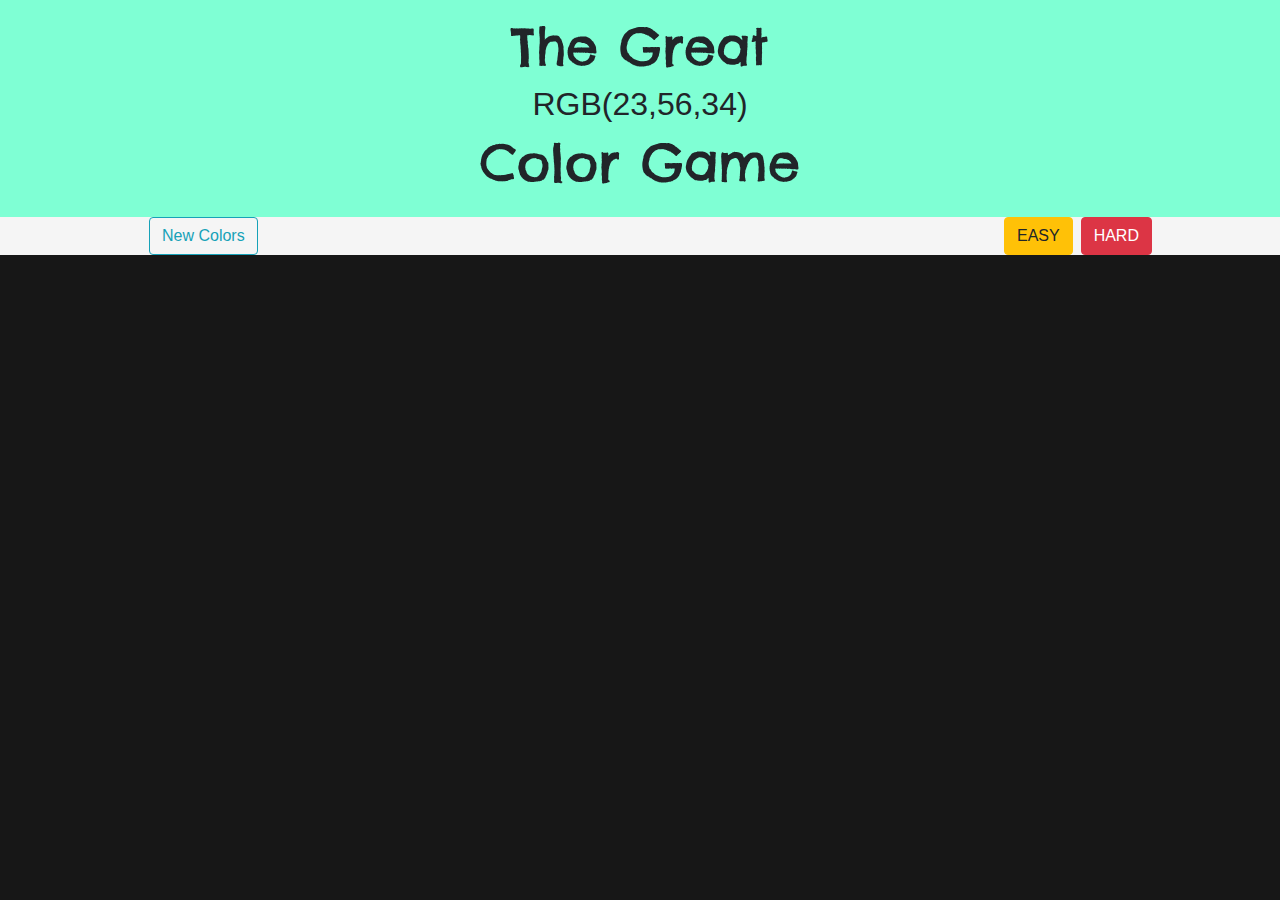
==== Color Game/index.html @ 2064fa54 "Color game project done." ====
<!DOCTYPE html>
<html lang="en">
<head>
<meta charset="UTF-8">
<meta name="viewport" content="width=device-width, initial-scale=1.0">
<meta http-equiv="X-UA-Compatible" content="ie=edge">
<meta name="Description" content="Enter your description here"/>
<link rel="stylesheet" href="https://cdnjs.cloudflare.com/ajax/libs/twitter-bootstrap/4.5.0/css/bootstrap.min.css">
<link rel="stylesheet" href="https://cdnjs.cloudflare.com/ajax/libs/font-awesome/5.13.0/css/all.min.css">
<link href="https://fonts.googleapis.com/css2?family=Chelsea+Market&display=swap" rel="stylesheet">
<link rel="stylesheet" href="app.css">
<title>RGB color game</title>
</head>
<body>

    <section id="header" class="container-fluid text-center py-3 px-0"> 
        <h1>The Great</h1>
        <h2 id="rgbValue">RGB(23,56,34)</h2>
        <h1>Color Game</h1>
    </section>

    <section id="nav" class="text-center" >
        <div class="row">

            <div class="col-4">
                <button id="newColor" class="btn btn-outline-info">New Colors</button>
            </div>

            <div class="col-4">
                <p id="msg" class="mb-0"></p>
            </div>

            <div class="col-2 d-flex justify-content-end px-1">
                <button  id="easy" class="btn btn-warning">EASY</button>
            </div>

            <div class="col-2 d-flex justify-content-start px-1">
                <button  id="hard" class="btn btn-danger">HARD</button>
            </div>

        </div>
        
    </section>

    <section id="boxes" class="container">
        <div class="row pt-4">
            <div  class="col-4"><button class="btn box" ></button> </div>
            <div  class="col-4"><button class="btn box"></button>  </div>
            <div  class="col-4"><button class="btn box"></button> </div>
        </div>
        <div id="hardLevel" class="row pt-3">
            <div  class="col-4"><button class="btn box " ></button> </div>
            <div  class="col-4"><button class="btn box"></button>  </div>
            <div  class="col-4"><button class="btn box"></button> </div>
        </div>
    </section>


<script src="https://cdnjs.cloudflare.com/ajax/libs/jquery/3.5.1/jquery.slim.min.js"></script>
<script src="https://cdnjs.cloudflare.com/ajax/libs/popper.js/1.16.1/umd/popper.min.js"></script>
<script src="https://cdnjs.cloudflare.com/ajax/libs/twitter-bootstrap/4.5.0/js/bootstrap.min.js"></script>
<script src="scriptNew.js"></script>
</body>
</html>
---- Color Game/app.css ----
body{
    background-color: #171717;
}
#header{
    background-color: aquamarine;
}
h1{
    font-family: 'Chelsea Market', cursive;
    font-size: 3.2rem;
}
h2{
    font-size: 2em;
    
}
#nav{
    background-color: whitesmoke;
}

#boxes button{
    width: inherit;
    height: 10rem;
    border-radius: 10px;
    background-color: transparent;
    visibility: hidden;
    
}
p{
    font-size: 1.3rem;
    font-weight: bold;
 

}
.easy{
    width: 1.5rem;
}
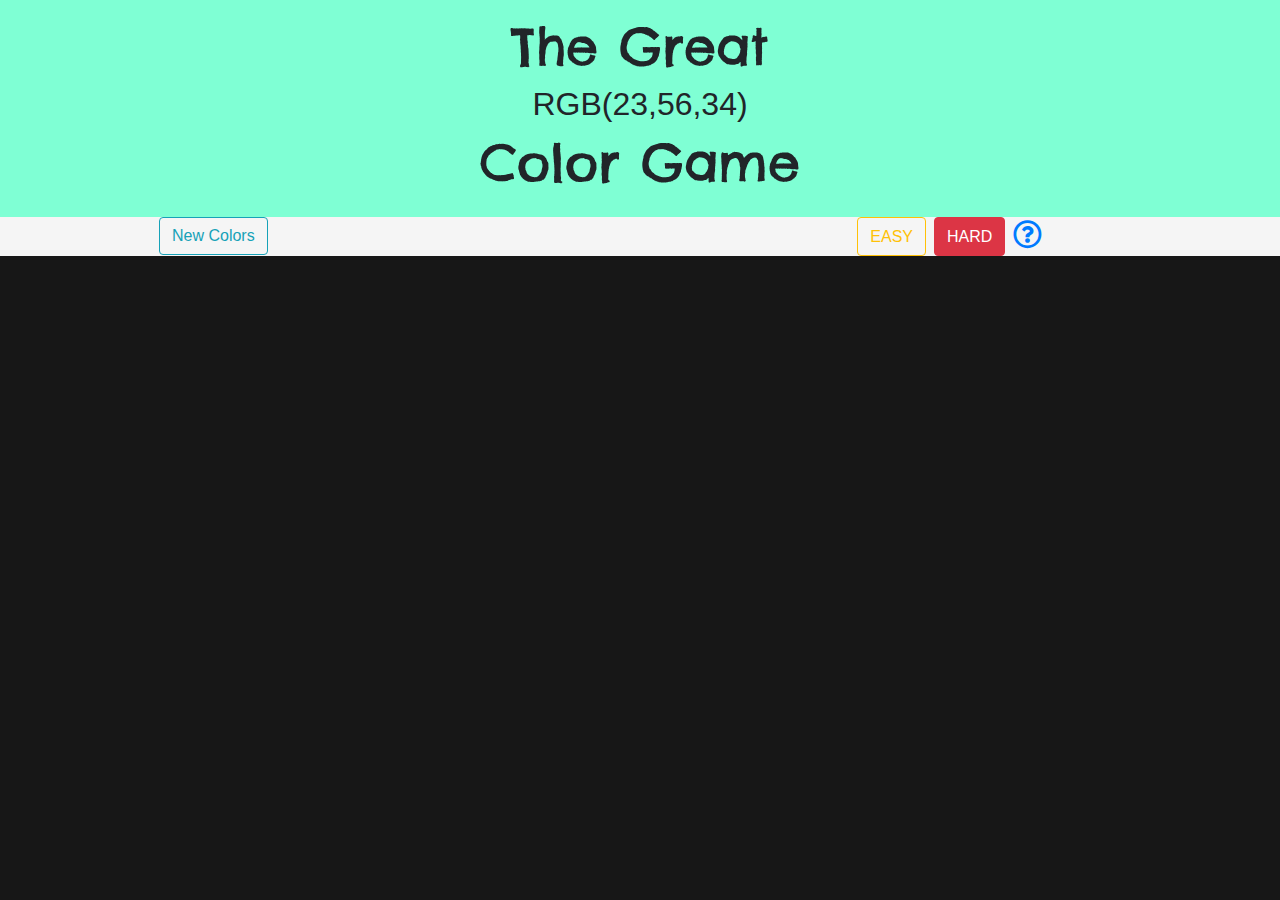
==== commit d222e8a6: "active buttons" ====
--- a/Color Game/index.html
+++ b/Color Game/index.html
@@ -4,10 +4,13 @@
 <meta charset="UTF-8">
 <meta name="viewport" content="width=device-width, initial-scale=1.0">
 <meta http-equiv="X-UA-Compatible" content="ie=edge">
-<meta name="Description" content="Enter your description here"/>
+<!-- Bootstrap 4 -->
 <link rel="stylesheet" href="https://cdnjs.cloudflare.com/ajax/libs/twitter-bootstrap/4.5.0/css/bootstrap.min.css">
 <link rel="stylesheet" href="https://cdnjs.cloudflare.com/ajax/libs/font-awesome/5.13.0/css/all.min.css">
 <link href="https://fonts.googleapis.com/css2?family=Chelsea+Market&display=swap" rel="stylesheet">
+ <!-- Font awesome -->
+ <link rel="stylesheet" href="https://use.fontawesome.com/releases/v5.4.1/css/all.css" integrity="sha384-5sAR7xN1Nv6T6+dT2mhtzEpVJvfS3NScPQTrOxhwjIuvcA67KV2R5Jz6kr4abQsz"
+ crossorigin="anonymous">
 <link rel="stylesheet" href="app.css">
 <title>RGB color game</title>
 </head>
@@ -19,7 +22,7 @@
         <h1>Color Game</h1>
     </section>
 
-    <section id="nav" class="text-center" >
+    <section id="nav" class="text-center container-fluid" >
         <div class="row">
 
             <div class="col-4">
@@ -30,12 +33,16 @@
                 <p id="msg" class="mb-0"></p>
             </div>
 
-            <div class="col-2 d-flex justify-content-end px-1">
-                <button  id="easy" class="btn btn-warning">EASY</button>
+            <div class="col-1.5 d-flex justify-content-end px-1">
+                <button  id="easy" class="btn btn-outline-warning">EASY</button>
             </div>
 
-            <div class="col-2 d-flex justify-content-start px-1">
-                <button  id="hard" class="btn btn-danger">HARD</button>
+            <div class="col-1.5 d-flex justify-content-start px-1">
+                <button  id="hard" class="btn btn-outline-danger active">HARD</button>
+            </div>
+
+            <div class="col-1 d-flex justify-content-start px-1 py-1">
+               <a href="https://www.w3schools.com/colors/colors_rgb.asp"><i class="far fa-question-circle"></i></a>
             </div>
 
         </div>
--- a/Color Game/app.css
+++ b/Color Game/app.css
@@ -10,7 +10,10 @@
 }
 h2{
     font-size: 2em;
-    
+
+}
+i{
+    font-size: 1.8rem;
 }
 #nav{
     background-color: whitesmoke;
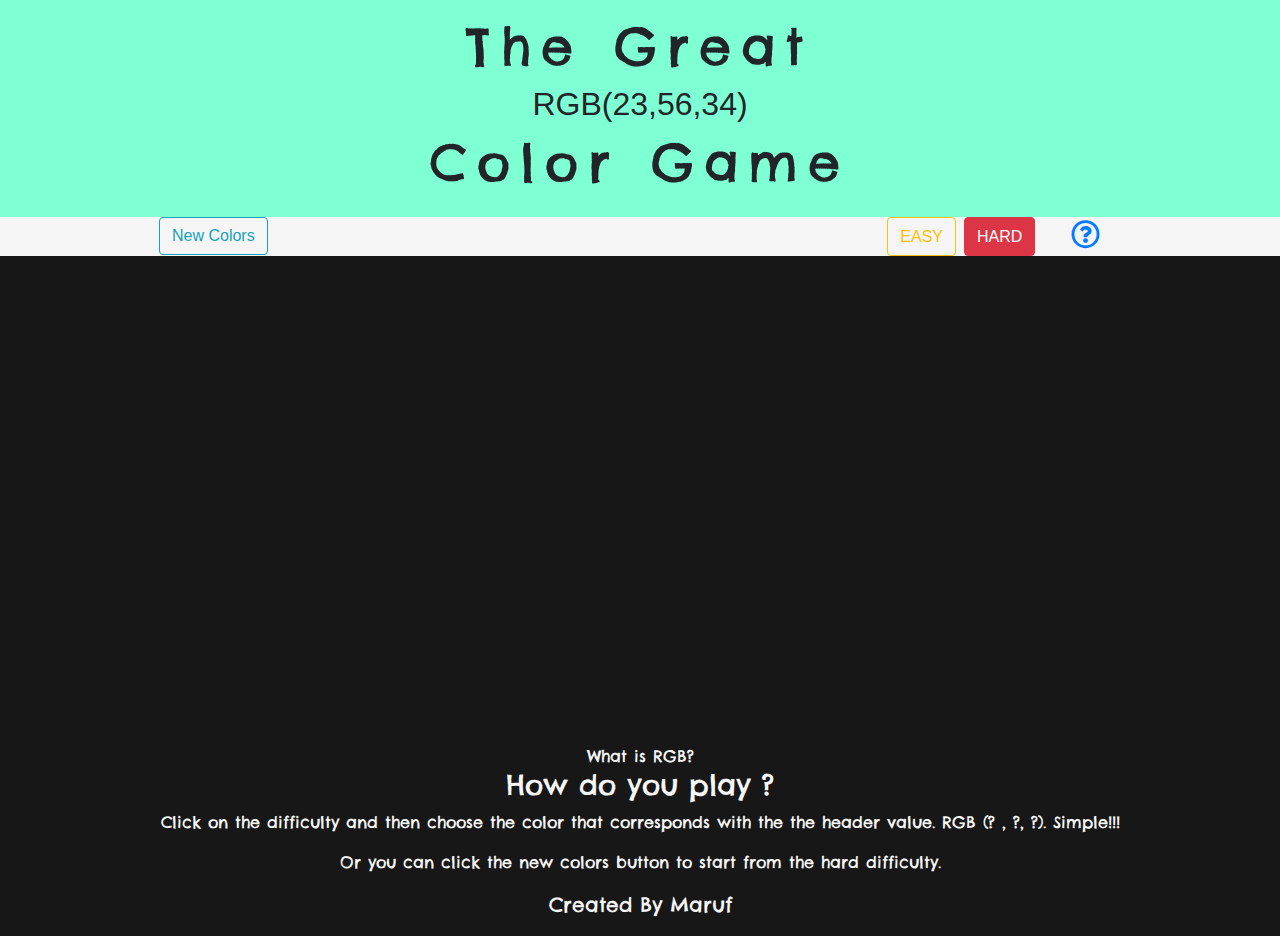
==== commit 61f4a1cd: "Good Luck and bottom nav added." ====
--- a/Color Game/index.html
+++ b/Color Game/index.html
@@ -33,11 +33,11 @@
                 <p id="msg" class="mb-0"></p>
             </div>
 
-            <div class="col-1.5 d-flex justify-content-end px-1">
+            <div class="col-1 d-flex justify-content-end px-1">
                 <button  id="easy" class="btn btn-outline-warning">EASY</button>
             </div>
 
-            <div class="col-1.5 d-flex justify-content-start px-1">
+            <div class="col-1 d-flex justify-content-start px-1">
                 <button  id="hard" class="btn btn-outline-danger active">HARD</button>
             </div>
 
@@ -50,6 +50,7 @@
     </section>
 
     <section id="boxes" class="container">
+        
         <div class="row pt-4">
             <div  class="col-4"><button class="btn box" ></button> </div>
             <div  class="col-4"><button class="btn box"></button>  </div>
@@ -62,6 +63,16 @@
         </div>
     </section>
 
+    <section id="bottomNavBar" class="d-flex text-center" >
+        <div class="container-fluid">
+            <a href="https://www.w3schools.com/colors/colors_rgb.asp"> What is RGB?</a>
+            <h3>How do you play ?</h3>
+            <p>Click on the difficulty and then choose the color that corresponds with the the header value. RGB (? , ?, ?). Simple!!!</p>
+            <p>Or you can click the new colors button to start from the hard difficulty.</p>
+            <p class="lead">Created By Maruf</p>
+        </div>
+    </section>
+
 
 <script src="https://cdnjs.cloudflare.com/ajax/libs/jquery/3.5.1/jquery.slim.min.js"></script>
 <script src="https://cdnjs.cloudflare.com/ajax/libs/popper.js/1.16.1/umd/popper.min.js"></script>
--- a/Color Game/app.css
+++ b/Color Game/app.css
@@ -7,6 +7,7 @@
 h1{
     font-family: 'Chelsea Market', cursive;
     font-size: 3.2rem;
+    letter-spacing: 10px;
 }
 h2{
     font-size: 2em;
@@ -27,12 +28,28 @@
     visibility: hidden;
     
 }
-p{
-    font-size: 1.3rem;
+#nav p{
+    font-family: 'Chelsea Market', cursive;
+    font-size: 1.4rem;
     font-weight: bold;
- 
+    /* color: whitesmoke; */
 
 }
 .easy{
     width: 1.5rem;
-}+}
+#bottomNavBar{
+    font-family: 'Chelsea Market', cursive;
+    color: whitesmoke;
+    margin-top: 10%;
+    
+}
+
+#bottomNavBar a{
+    color: whitesmoke;
+}
+#bottomNavBar a:hover{
+    color: aquamarine;
+    text-decoration: none;
+}
+
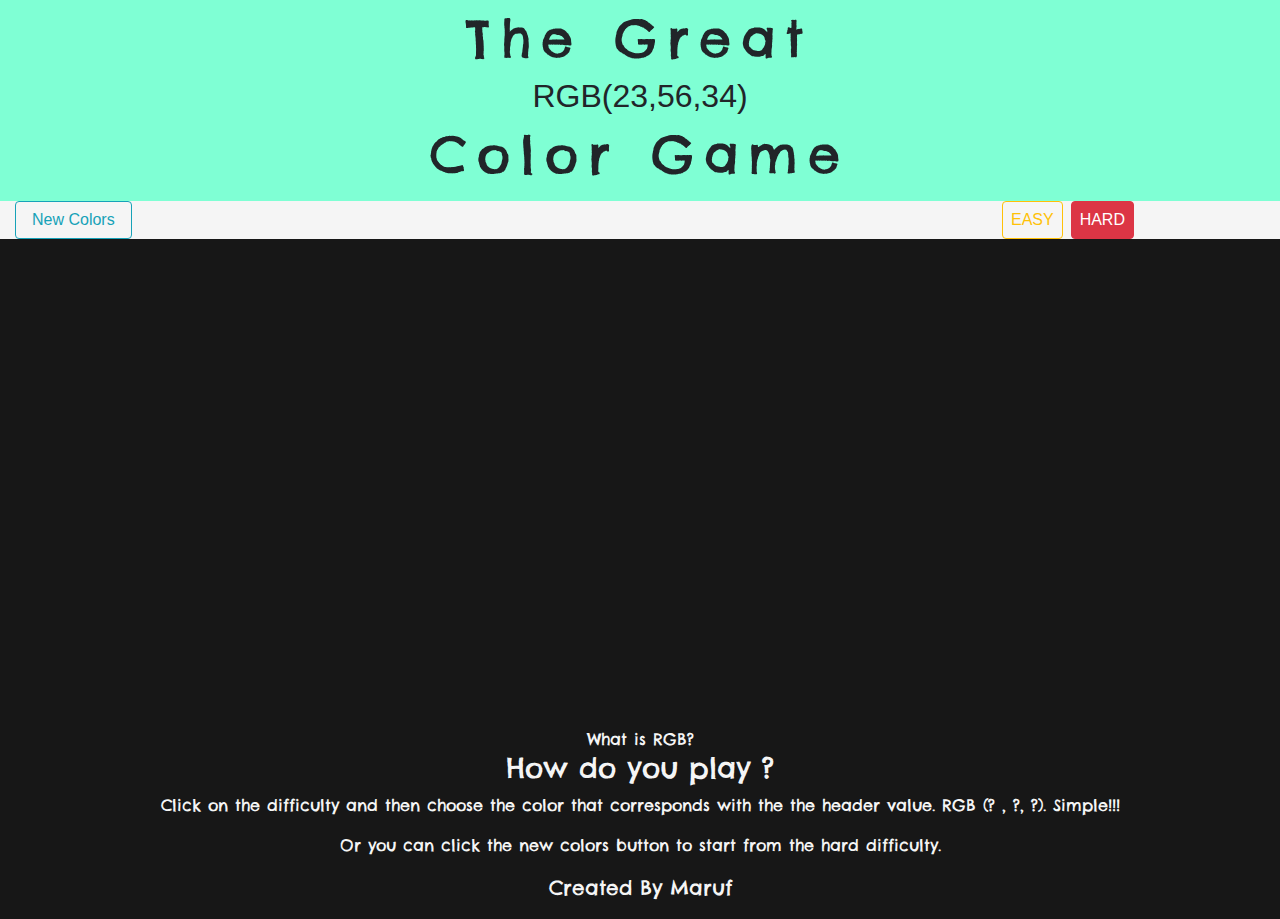
==== commit fe45515c: "fixed spacing issues." ====
--- a/Color Game/index.html
+++ b/Color Game/index.html
@@ -16,7 +16,7 @@
 </head>
 <body>
 
-    <section id="header" class="container-fluid text-center py-3 px-0"> 
+    <section id="header" class="container-fluid text-center py-2 px-0"> 
         <h1>The Great</h1>
         <h2 id="rgbValue">RGB(23,56,34)</h2>
         <h1>Color Game</h1>
@@ -24,25 +24,20 @@
 
     <section id="nav" class="text-center container-fluid" >
         <div class="row">
-
-            <div class="col-4">
-                <button id="newColor" class="btn btn-outline-info">New Colors</button>
+            <div class="col-4 d-flex align-content-end">
+                <button id="newColor" class="btn btn-outline-info px-1 px-sm-3">New Colors</button>
             </div>
 
             <div class="col-4">
                 <p id="msg" class="mb-0"></p>
             </div>
 
-            <div class="col-1 d-flex justify-content-end px-1">
-                <button  id="easy" class="btn btn-outline-warning">EASY</button>
+            <div class="col-2 d-flex align-content-end justify-content-end px-1  ">
+                <button  id="easy" class="btn btn-outline-warning  px-1 px-sm-2">EASY</button>
             </div>
 
-            <div class="col-1 d-flex justify-content-start px-1">
-                <button  id="hard" class="btn btn-outline-danger active">HARD</button>
-            </div>
-
-            <div class="col-1 d-flex justify-content-start px-1 py-1">
-               <a href="https://www.w3schools.com/colors/colors_rgb.asp"><i class="far fa-question-circle"></i></a>
+            <div class="col-2 d-flex align-content-end justify-content-start px-1 ">
+                <button  id="hard" class="btn btn-outline-danger active px-1 px-sm-2">HARD</button>
             </div>
 
         </div>
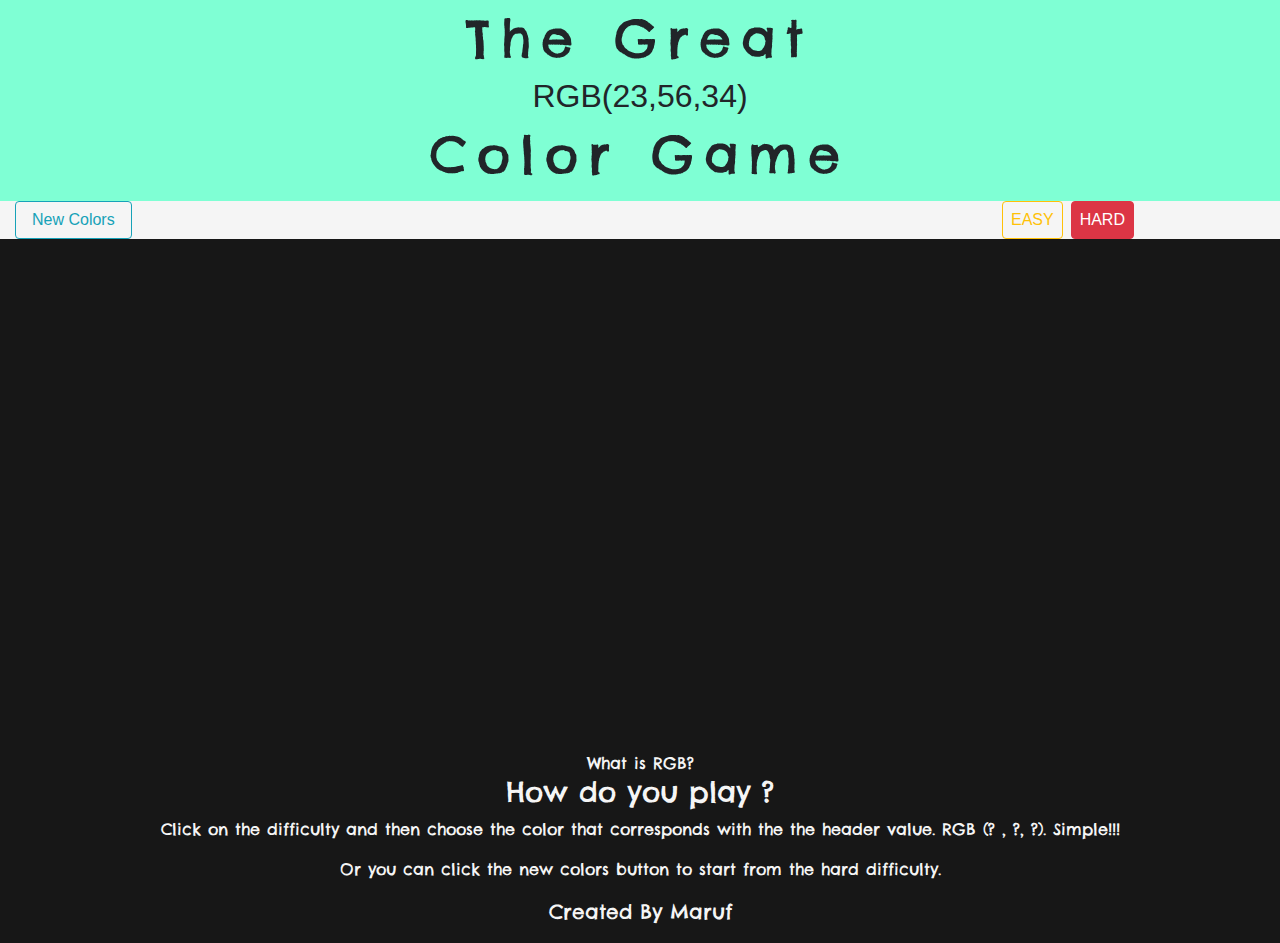
==== commit 8285324a: "Made the scoring system hidden." ====
--- a/Color Game/index.html
+++ b/Color Game/index.html
@@ -44,9 +44,16 @@
         
     </section>
 
+    <section id="score" >
+        <div class="container-fluid text-center text-black py-2">
+            Total points= <span id="myScore" >My Score</span> / <span id="gamesPlayed" >Total Score</span>
+        </div>
+
+    </section>
+
     <section id="boxes" class="container">
         
-        <div class="row pt-4">
+        <div class="row pt-2">
             <div  class="col-4"><button class="btn box" ></button> </div>
             <div  class="col-4"><button class="btn box"></button>  </div>
             <div  class="col-4"><button class="btn box"></button> </div>
--- a/Color Game/app.css
+++ b/Color Game/app.css
@@ -52,4 +52,9 @@
     color: aquamarine;
     text-decoration: none;
 }
+#score{
+    font-family: 'Chelsea Market', cursive;
+    color: whitesmoke;
+    visibility: hidden;
+}
 
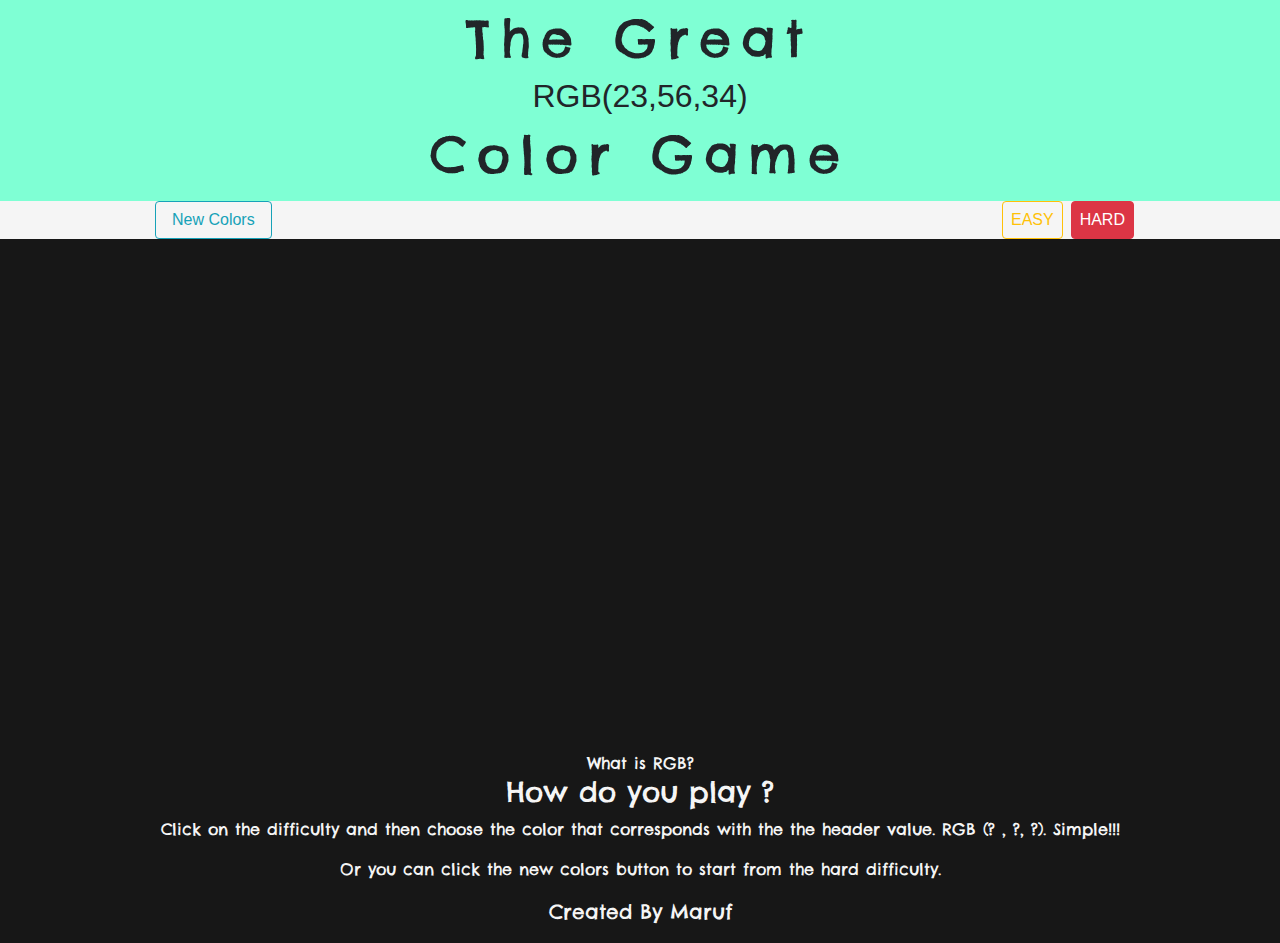
==== commit c4afe984: "spacing issue fixed." ====
--- a/Color Game/index.html
+++ b/Color Game/index.html
@@ -24,7 +24,7 @@
 
     <section id="nav" class="text-center container-fluid" >
         <div class="row">
-            <div class="col-4 d-flex align-content-end">
+            <div class="col-4 d-flex justify-content-center">
                 <button id="newColor" class="btn btn-outline-info px-1 px-sm-3">New Colors</button>
             </div>
 
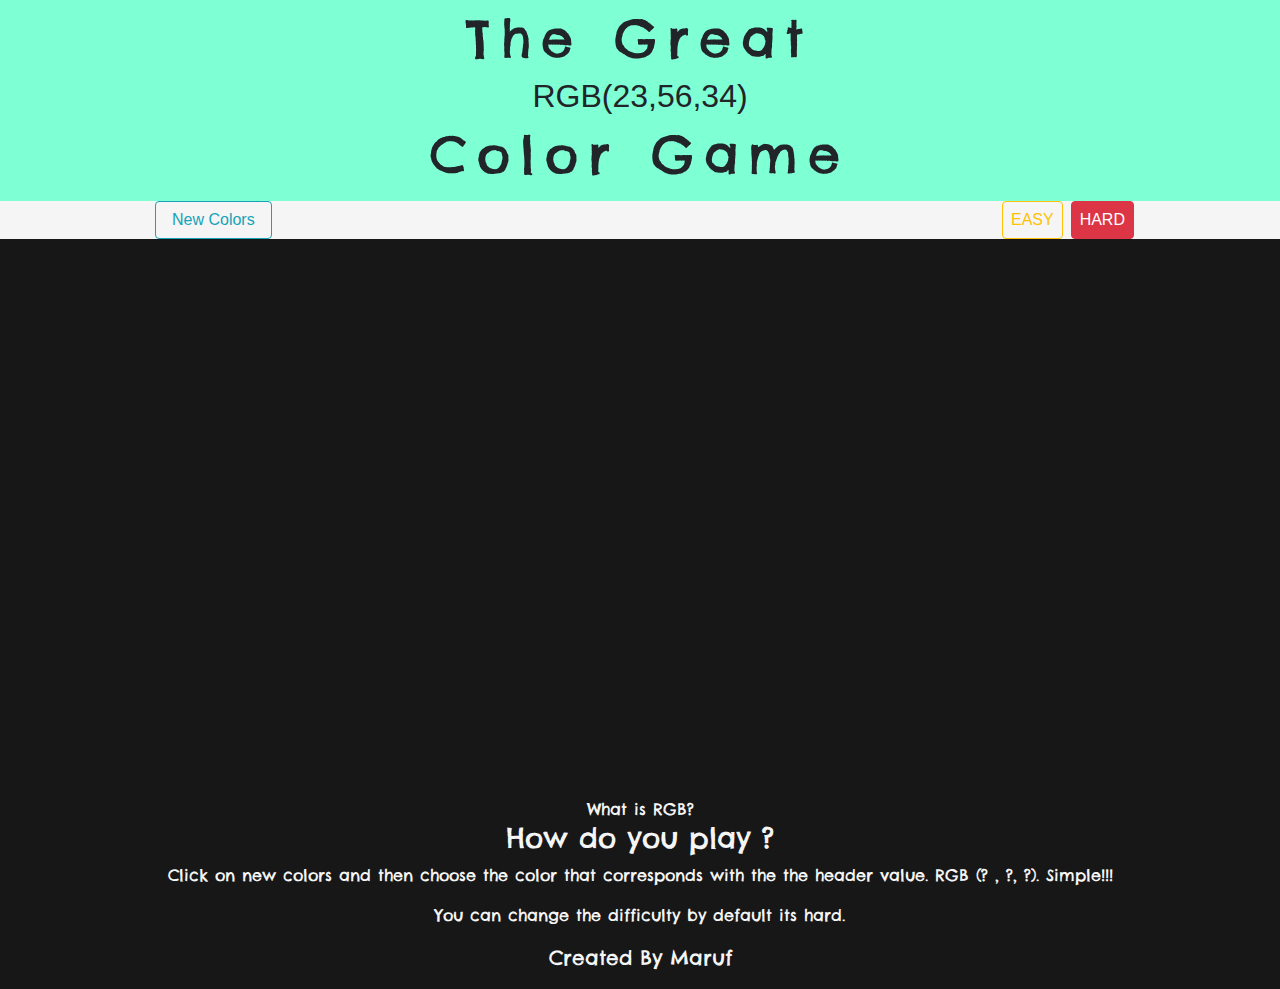
==== commit 92145856: "Added information for better understanding." ====
--- a/Color Game/index.html
+++ b/Color Game/index.html
@@ -52,7 +52,7 @@
     </section>
 
     <section id="boxes" class="container">
-        
+        <p id="info" class="text-center" >Pick the color below that represents the above RGB values. More info below: <a href="#bottomNavBar"><i class="fas fa-arrow-down"></i></a></p>
         <div class="row pt-2">
             <div  class="col-4"><button class="btn box" ></button> </div>
             <div  class="col-4"><button class="btn box"></button>  </div>
@@ -69,8 +69,8 @@
         <div class="container-fluid">
             <a href="https://www.w3schools.com/colors/colors_rgb.asp"> What is RGB?</a>
             <h3>How do you play ?</h3>
-            <p>Click on the difficulty and then choose the color that corresponds with the the header value. RGB (? , ?, ?). Simple!!!</p>
-            <p>Or you can click the new colors button to start from the hard difficulty.</p>
+            <p>Click on new colors and then choose the color that corresponds with the the header value. RGB (? , ?, ?). Simple!!!</p>
+            <p>You can change the difficulty by default its hard.</p>
             <p class="lead">Created By Maruf</p>
         </div>
     </section>
--- a/Color Game/app.css
+++ b/Color Game/app.css
@@ -57,4 +57,8 @@
     color: whitesmoke;
     visibility: hidden;
 }
-
+#info{
+    font-family: 'Chelsea Market', cursive;
+    color: whitesmoke;
+    visibility: hidden;
+}
